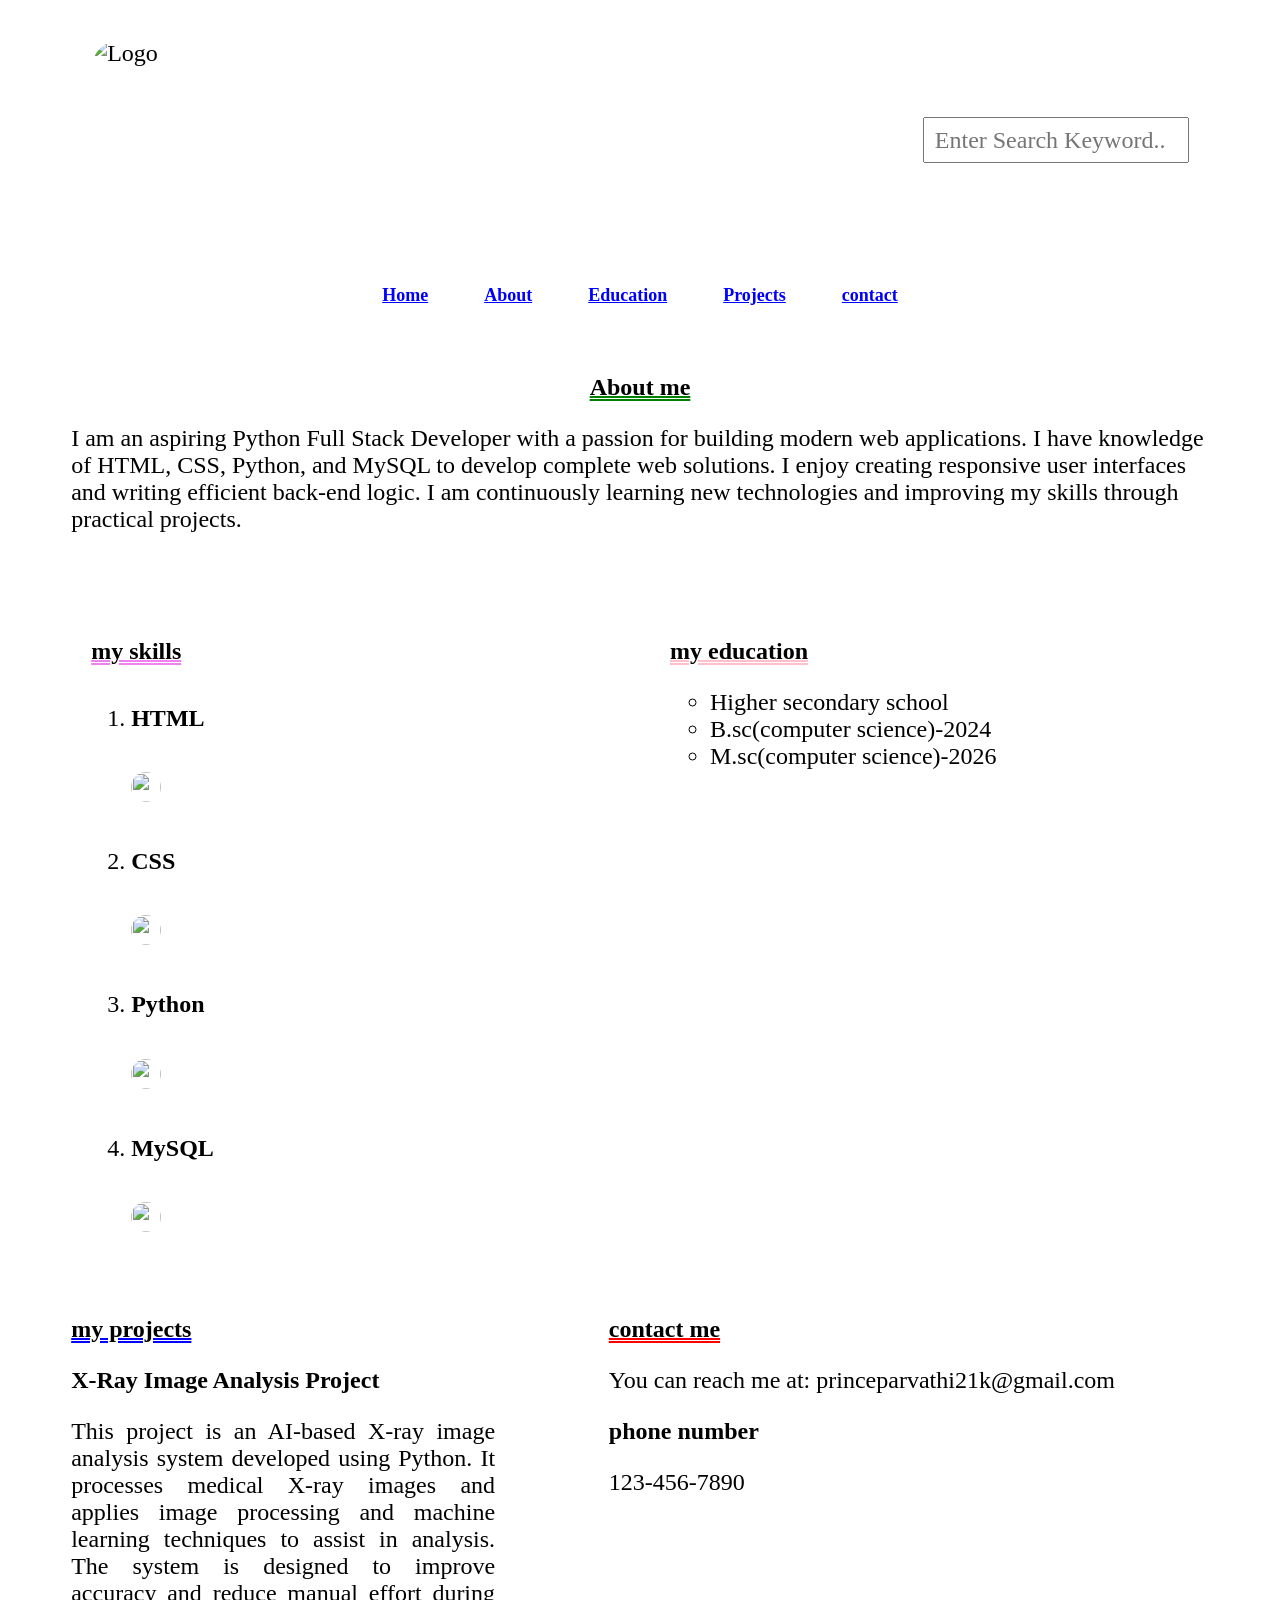
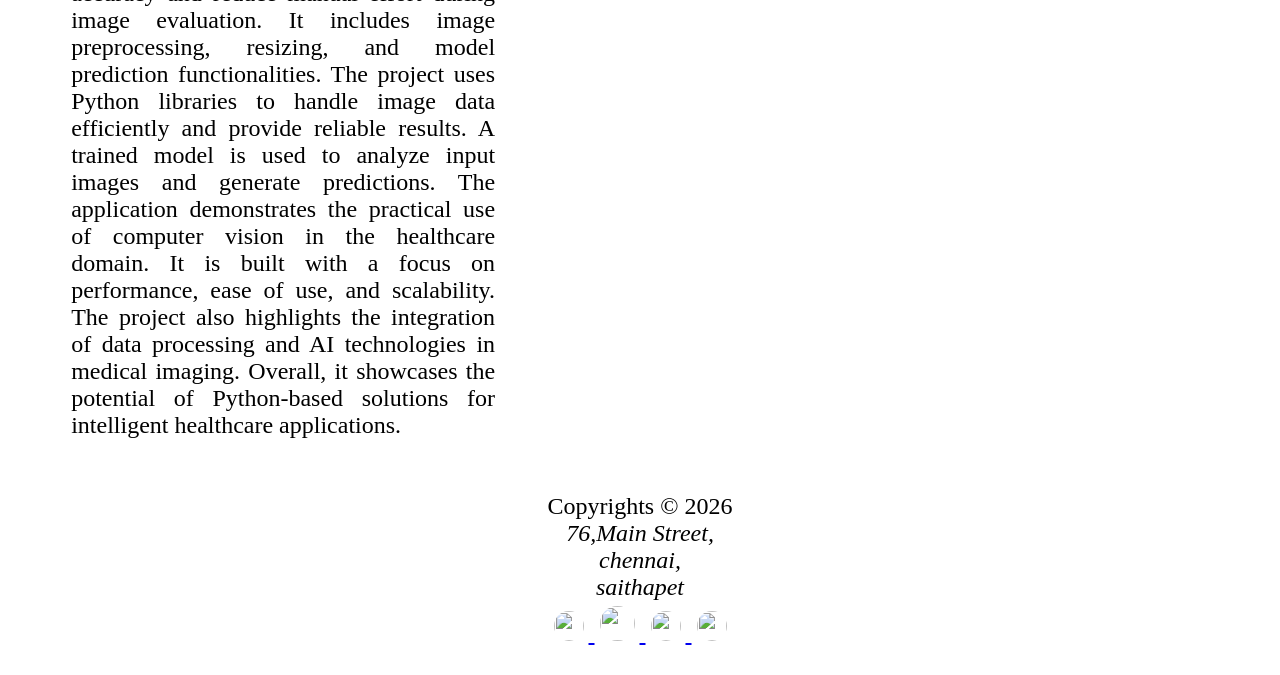
==== index.html @ b61d20c7 "Rename portfolio 1.html to index.html" ====
<!doctype html>
<html>
<head>
	<meta charset='utf-8'>
	<title>My Portfolio</title>
	<link href='portfolio1.css' rel='stylesheet'>
   </head>
<body>
<div>
<header>
    <img src="asset/icon.jpg"
     style="height:200px; width: 200px; border-radius:30px;"
     alt="Logo">
    <form>
			<input type ='text' placeholder='Enter Search Keyword..'>
		</form>
</header>
        <nav>
       <a href='#'>Home</a>
		<a href='#s0'>About</a>
	   <a href='#2'>Education</a>
		<a href='#3'>Projects</a>
        <a href='#4'>contact</a>
		
        </nav>
        <main>
            <about id="s0">
                <h1 style="text-align: center; text-decoration: underline double 2px green";>About me</h1>
                <p text-align='justify'>I am an aspiring Python Full Stack Developer with a passion for building modern web applications.
I have knowledge of HTML, CSS, Python, and MySQL to develop complete web solutions.
I enjoy creating responsive user interfaces and writing efficient back-end logic.
I am continuously learning new technologies and improving my skills through practical projects.</p>
            </about>
		<section id="s1">
			<article id="1">
                <h1 style="text-decoration: underline double 2px violet";>my skills</h1>
                <ol>
                    <li><h5>HTML</h5><img src="asset/html.jpg" style='height:30px;width:30px;border-radius:20px;'></li>
                    <li><h5>CSS</h5><img src="asset/css.png" style='height:30px;width:30px;border-radius:20px;'></li>
                    <li><h5>Python</h5><img src="asset/python.jpg"style='height:30px;width:30px;border-radius:20px;'></li>
                    <li><h5>MySQL</h5><img src="asset/mysql.png" style='height:30px;width:30px;border-radius:20px;'></li>
                    </ol></article>
           <article id="2">
                <h1 style="text-decoration: underline double 2px pink";>my education</h1>
                <ul type="circle">
                    <li>Higher secondary school </li>
                    <li>B.sc(computer science)-2024</li>
                    <li>M.sc(computer science)-2026</li>
                </ul>
            </article>
		</section>
		<section id='s3'>
			<article id='3'>
                <h1 style="text-decoration:underline double 2px blue";>my projects</h1>
                <h2>X-Ray Image Analysis Project</h2>
                <p align="justify">

This project is an AI-based X-ray image analysis system developed using Python. It processes medical X-ray images and applies image processing and machine learning techniques to assist in analysis. The system is designed to improve accuracy and reduce manual effort during image evaluation. It includes image preprocessing, resizing, and model prediction functionalities. The project uses Python libraries to handle image data efficiently and provide reliable results. A trained model is used to analyze input images and generate predictions. The application demonstrates the practical use of computer vision in the healthcare domain. It is built with a focus on performance, ease of use, and scalability. The project also highlights the integration of data processing and AI technologies in medical imaging. Overall, it showcases the potential of Python-based solutions for intelligent healthcare applications.
</p>
 </article>
			<article id='4'>
                <h1 style= "text-decoration: underline double 2px red";>contact me</h1>
                <p>You can reach me at: princeparvathi21k@gmail.com</p>
                <h3>phone number</h3>
                <p>123-456-7890</p>
                <iframe src="https://www.google.com/maps/embed?pb=!1m14!1m12!1m3!1d15548.776088720715!2d80.2209766!3d13.023313199999999!2m3!1f0!2f0!3f0!3m2!1i1024!2i768!4f13.1!5e0!3m2!1sen!2sin!4v1781538676037!5m2!1sen!2sin" width="600" height="450" style="border:0;" allowfullscreen="" loading="lazy" referrerpolicy="no-referrer-when-downgrade"></iframe></iframe>
           </article>
            </section>
            
	</main>
	<footer>
			<span align='center'>Copyrights &copy; 2026</span>
            <address>
				76,Main Street,<br>
				chennai,<br>
				saithapet
			</address>
        
<a href="https://www.instagram.com/princeparvathi21k/" target="_blank">
    <img src="asset/insta.jpg"
         style="height:30px; width:30px; border-radius:20px;">
</a>


<a href="https://www.facebook.com/" target="_blank">
    <img src="asset/facebook.png"
         style="height:35px; width:35px; border-radius:20px;">
</a>


<a href="https://www.linkedin.com/in/princeparvathi21k/" target="_blank">
    <img src="asset/linked in.png"
         style="height:30px; width:30px; border-radius:20px;">
</a>


<a href="https://www.xing.com/" target="_blank">
    <img src="asset/xing.png"
         style="height:30px; width:30px; border-radius:20px;">
</a>
	</footer>
</div>
</body>
</html>
---- portfolio1.css ----
*{
    font-size: x-large;
    font-family: 'Times New Roman', Times, serif;
}
body{
    background:url(asset/theme.jpg);
    background-size:cover;
    background-repeat:no-repeat;
    background-attachment:fixed;
}
div{
    width: 90%;
    margin: auto;
}
nav{
    display:flex;
    justify-content:center;
    align-items:center;
    gap:20px;
    padding:15px;
  
}

nav a{
    text-decoration:none;
    color:white;
    font-size:18px;
    font-weight:bold;
    padding:12px 22px;
    border-radius:30px;   
    
}

nav a:hover{
    background:orange;
    color:black;
    border-color:orange;
}
header{
    display:flex;
    justify-content:space-between;
    align-items:center;
    padding:20px;
    margin-top:20px;
}

header input{
    width:250px;
    height:40px;
    padding-left:10px;
}
nav a{
    text-decoration:underline;
    color:blue;
    padding:10px 18px;
    border-radius:20px;
    
}

nav a:hover{
    background:orange;
    color:black;
}
#s0{
    margin-top:10px;
    padding:20px;
    
}
#s1{
    display:flex;
    gap:20px;
    margin-top:10px;
}

#s1 article{
    width:50%;
    padding:20px;
    min-height:300px;
}
#s3{
    display:flex;
    gap:10%;
    margin-top:10px;
    align-items:stretch;
}

#projects{
    width:50%;
    padding:20px;
    min-height:150px;
}

#contact{
    width:50%;
    padding:20px;
    min-height:150px;
    margin-right: auto;
}

#contact iframe{
    width:100%;
    height:280px;
    border:none;
}
footer{
    margin-top:10px;
    padding:20px;
    text-align:center;
}

footer img{
    width:35px;
    height:35px;
    margin:5px;
    border-radius:50%;
}
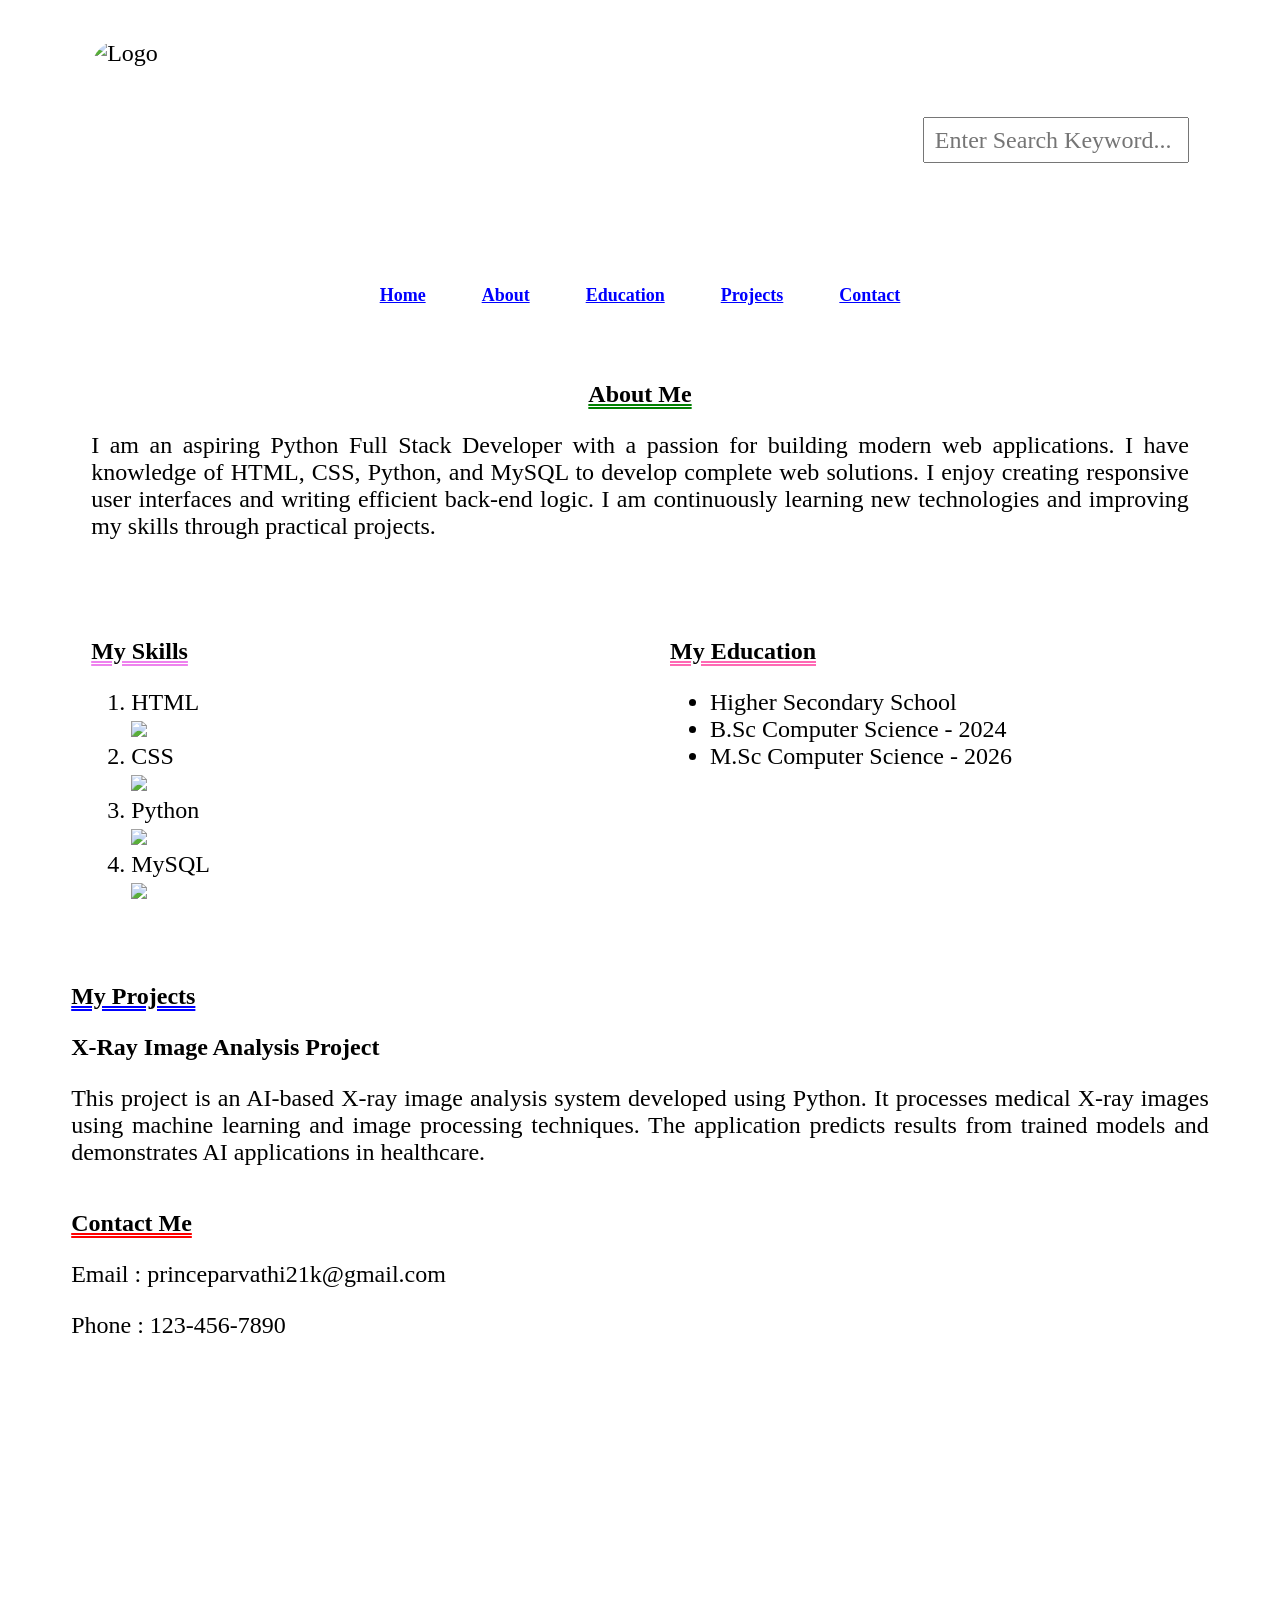
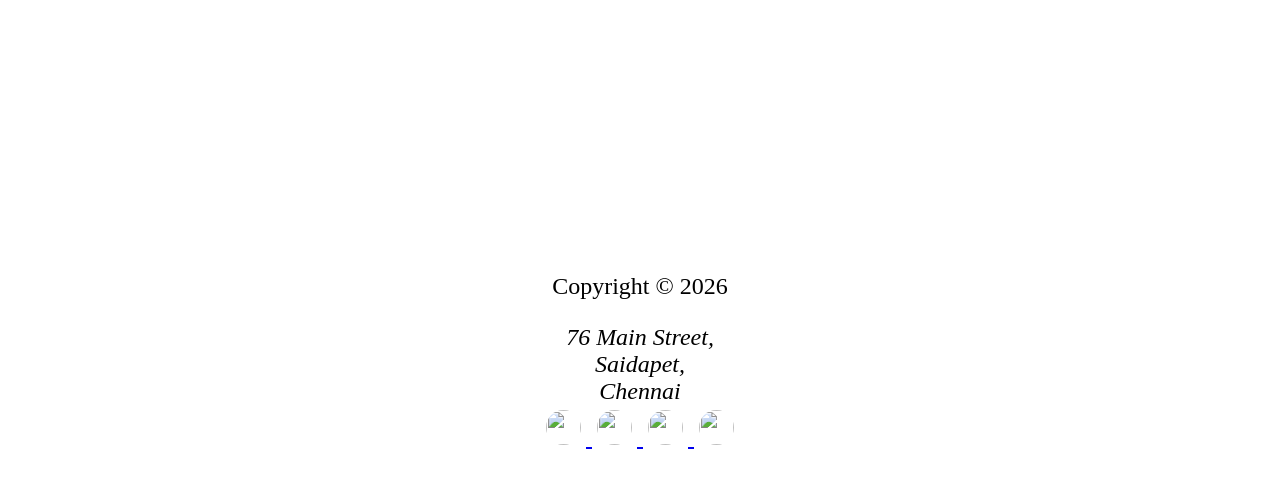
==== commit ab3493f5: "Update index.html" ====
--- a/index.html
+++ b/index.html
@@ -1,104 +1,189 @@
-<!doctype html>
-<html>
+<!DOCTYPE html>
+<html lang="en">
 <head>
-	<meta charset='utf-8'>
-	<title>My Portfolio</title>
-	<link href='portfolio1.css' rel='stylesheet'>
-   </head>
+    <meta charset="UTF-8">
+    <meta name="viewport" content="width=device-width, initial-scale=1.0">
+    <title>My Portfolio</title>
+
+    <link rel="stylesheet" href="style.css">
+</head>
+
 <body>
+
 <div>
+
 <header>
-    <img src="asset/icon.jpg"
-     style="height:200px; width: 200px; border-radius:30px;"
-     alt="Logo">
-    <form>
-			<input type ='text' placeholder='Enter Search Keyword..'>
-		</form>
+
+<img src="asset/icon.jpg"
+style="height:200px;width:200px;border-radius:30px;"
+alt="Logo">
+
+<form>
+<input type="text" placeholder="Enter Search Keyword...">
+</form>
+
 </header>
-        <nav>
-       <a href='#'>Home</a>
-		<a href='#s0'>About</a>
-	   <a href='#2'>Education</a>
-		<a href='#3'>Projects</a>
-        <a href='#4'>contact</a>
-		
-        </nav>
-        <main>
-            <about id="s0">
-                <h1 style="text-align: center; text-decoration: underline double 2px green";>About me</h1>
-                <p text-align='justify'>I am an aspiring Python Full Stack Developer with a passion for building modern web applications.
+
+<nav>
+
+<a href="#">Home</a>
+<a href="#s0">About</a>
+<a href="#s2">Education</a>
+<a href="#s3">Projects</a>
+<a href="#s4">Contact</a>
+
+</nav>
+
+<main>
+
+<section id="s0">
+
+<h1 style="text-align:center;text-decoration:underline double green;">
+About Me
+</h1>
+
+<p align="justify">
+
+I am an aspiring Python Full Stack Developer with a passion for building modern web applications.
 I have knowledge of HTML, CSS, Python, and MySQL to develop complete web solutions.
 I enjoy creating responsive user interfaces and writing efficient back-end logic.
-I am continuously learning new technologies and improving my skills through practical projects.</p>
-            </about>
-		<section id="s1">
-			<article id="1">
-                <h1 style="text-decoration: underline double 2px violet";>my skills</h1>
-                <ol>
-                    <li><h5>HTML</h5><img src="asset/html.jpg" style='height:30px;width:30px;border-radius:20px;'></li>
-                    <li><h5>CSS</h5><img src="asset/css.png" style='height:30px;width:30px;border-radius:20px;'></li>
-                    <li><h5>Python</h5><img src="asset/python.jpg"style='height:30px;width:30px;border-radius:20px;'></li>
-                    <li><h5>MySQL</h5><img src="asset/mysql.png" style='height:30px;width:30px;border-radius:20px;'></li>
-                    </ol></article>
-           <article id="2">
-                <h1 style="text-decoration: underline double 2px pink";>my education</h1>
-                <ul type="circle">
-                    <li>Higher secondary school </li>
-                    <li>B.sc(computer science)-2024</li>
-                    <li>M.sc(computer science)-2026</li>
-                </ul>
-            </article>
-		</section>
-		<section id='s3'>
-			<article id='3'>
-                <h1 style="text-decoration:underline double 2px blue";>my projects</h1>
-                <h2>X-Ray Image Analysis Project</h2>
-                <p align="justify">
+I am continuously learning new technologies and improving my skills through practical projects.
 
-This project is an AI-based X-ray image analysis system developed using Python. It processes medical X-ray images and applies image processing and machine learning techniques to assist in analysis. The system is designed to improve accuracy and reduce manual effort during image evaluation. It includes image preprocessing, resizing, and model prediction functionalities. The project uses Python libraries to handle image data efficiently and provide reliable results. A trained model is used to analyze input images and generate predictions. The application demonstrates the practical use of computer vision in the healthcare domain. It is built with a focus on performance, ease of use, and scalability. The project also highlights the integration of data processing and AI technologies in medical imaging. Overall, it showcases the potential of Python-based solutions for intelligent healthcare applications.
 </p>
- </article>
-			<article id='4'>
-                <h1 style= "text-decoration: underline double 2px red";>contact me</h1>
-                <p>You can reach me at: princeparvathi21k@gmail.com</p>
-                <h3>phone number</h3>
-                <p>123-456-7890</p>
-                <iframe src="https://www.google.com/maps/embed?pb=!1m14!1m12!1m3!1d15548.776088720715!2d80.2209766!3d13.023313199999999!2m3!1f0!2f0!3f0!3m2!1i1024!2i768!4f13.1!5e0!3m2!1sen!2sin!4v1781538676037!5m2!1sen!2sin" width="600" height="450" style="border:0;" allowfullscreen="" loading="lazy" referrerpolicy="no-referrer-when-downgrade"></iframe></iframe>
-           </article>
-            </section>
-            
-	</main>
-	<footer>
-			<span align='center'>Copyrights &copy; 2026</span>
-            <address>
-				76,Main Street,<br>
-				chennai,<br>
-				saithapet
-			</address>
-        
+
+</section>
+
+<section id="s1">
+
+<article>
+
+<h1 style="text-decoration:underline double violet;">
+My Skills
+</h1>
+
+<ol>
+
+<li>
+HTML
+<br>
+<img src="asset/html.jpg" height="40">
+</li>
+
+<li>
+CSS
+<br>
+<img src="asset/css.png" height="40">
+</li>
+
+<li>
+Python
+<br>
+<img src="asset/python.jpg" height="40">
+</li>
+
+<li>
+MySQL
+<br>
+<img src="asset/mysql.png" height="40">
+</li>
+
+</ol>
+
+</article>
+
+<article id="s2">
+
+<h1 style="text-decoration:underline double hotpink;">
+My Education
+</h1>
+
+<ul>
+
+<li>Higher Secondary School</li>
+<li>B.Sc Computer Science - 2024</li>
+<li>M.Sc Computer Science - 2026</li>
+
+</ul>
+
+</article>
+
+</section>
+
+<section id="s3">
+
+<article>
+
+<h1 style="text-decoration:underline double blue;">
+My Projects
+</h1>
+
+<h2>X-Ray Image Analysis Project</h2>
+
+<p align="justify">
+
+This project is an AI-based X-ray image analysis system developed using Python.
+It processes medical X-ray images using machine learning and image processing techniques.
+The application predicts results from trained models and demonstrates AI applications in healthcare.
+
+</p>
+
+</article>
+
+</section>
+
+<section id="s4">
+
+<h1 style="text-decoration:underline double red;">
+Contact Me
+</h1>
+
+<p>Email : princeparvathi21k@gmail.com</p>
+
+<p>Phone : 123-456-7890</p>
+
+<iframe
+src="https://www.google.com/maps/embed?pb=!1m14!1m12!1m3!1d15548.776088720715!2d80.2209766!3d13.023313199999999!2m3!1f0!2f0!3f0!3m2!1i1024!2i768!4f13.1!5e0!3m2!1sen!2sin!4v1781538676037!5m2!1sen!2sin"
+width="600"
+height="450"
+style="border:0;"
+loading="lazy">
+</iframe>
+
+</section>
+
+</main>
+
+<footer>
+
+<p>Copyright © 2026</p>
+
+<address>
+
+76 Main Street,<br>
+Saidapet,<br>
+Chennai
+
+</address>
+
 <a href="https://www.instagram.com/princeparvathi21k/" target="_blank">
-    <img src="asset/insta.jpg"
-         style="height:30px; width:30px; border-radius:20px;">
+<img src="asset/insta.jpg" height="35">
 </a>
 
-
 <a href="https://www.facebook.com/" target="_blank">
-    <img src="asset/facebook.png"
-         style="height:35px; width:35px; border-radius:20px;">
+<img src="asset/facebook.png" height="35">
 </a>
 
-
 <a href="https://www.linkedin.com/in/princeparvathi21k/" target="_blank">
-    <img src="asset/linked in.png"
-         style="height:30px; width:30px; border-radius:20px;">
+<img src="asset/linked in.png" height="35">
 </a>
 
+<a href="https://www.xing.com/" target="_blank">
+<img src="asset/xing.png" height="35">
+</a>
 
-<a href="https://www.xing.com/" target="_blank">
-    <img src="asset/xing.png"
-         style="height:30px; width:30px; border-radius:20px;">
-</a>
-	</footer>
+</footer>
+
 </div>
+
 </body>
 </html>
--- a/style.css
+++ b/style.css
@@ -0,0 +1,116 @@
+*{
+    font-size: x-large;
+    font-family: 'Times New Roman', Times, serif;
+}
+body{
+    background:url(asset/theme.jpg);
+    background-size:cover;
+    background-repeat:no-repeat;
+    background-attachment:fixed;
+}
+div{
+    width: 90%;
+    margin: auto;
+}
+nav{
+    display:flex;
+    justify-content:center;
+    align-items:center;
+    gap:20px;
+    padding:15px;
+  
+}
+
+nav a{
+    text-decoration:none;
+    color:white;
+    font-size:18px;
+    font-weight:bold;
+    padding:12px 22px;
+    border-radius:30px;   
+    
+}
+
+nav a:hover{
+    background:orange;
+    color:black;
+    border-color:orange;
+}
+header{
+    display:flex;
+    justify-content:space-between;
+    align-items:center;
+    padding:20px;
+    margin-top:20px;
+}
+
+header input{
+    width:250px;
+    height:40px;
+    padding-left:10px;
+}
+nav a{
+    text-decoration:underline;
+    color:blue;
+    padding:10px 18px;
+    border-radius:20px;
+    
+}
+
+nav a:hover{
+    background:orange;
+    color:black;
+}
+#s0{
+    margin-top:10px;
+    padding:20px;
+    
+}
+#s1{
+    display:flex;
+    gap:20px;
+    margin-top:10px;
+}
+
+#s1 article{
+    width:50%;
+    padding:20px;
+    min-height:300px;
+}
+#s3{
+    display:flex;
+    gap:10%;
+    margin-top:10px;
+    align-items:stretch;
+}
+
+#projects{
+    width:50%;
+    padding:20px;
+    min-height:150px;
+}
+
+#contact{
+    width:50%;
+    padding:20px;
+    min-height:150px;
+    margin-right: auto;
+}
+
+#contact iframe{
+    width:100%;
+    height:280px;
+    border:none;
+}
+footer{
+    margin-top:10px;
+    padding:20px;
+    text-align:center;
+}
+
+footer img{
+    width:35px;
+    height:35px;
+    margin:5px;
+    border-radius:50%;
+}
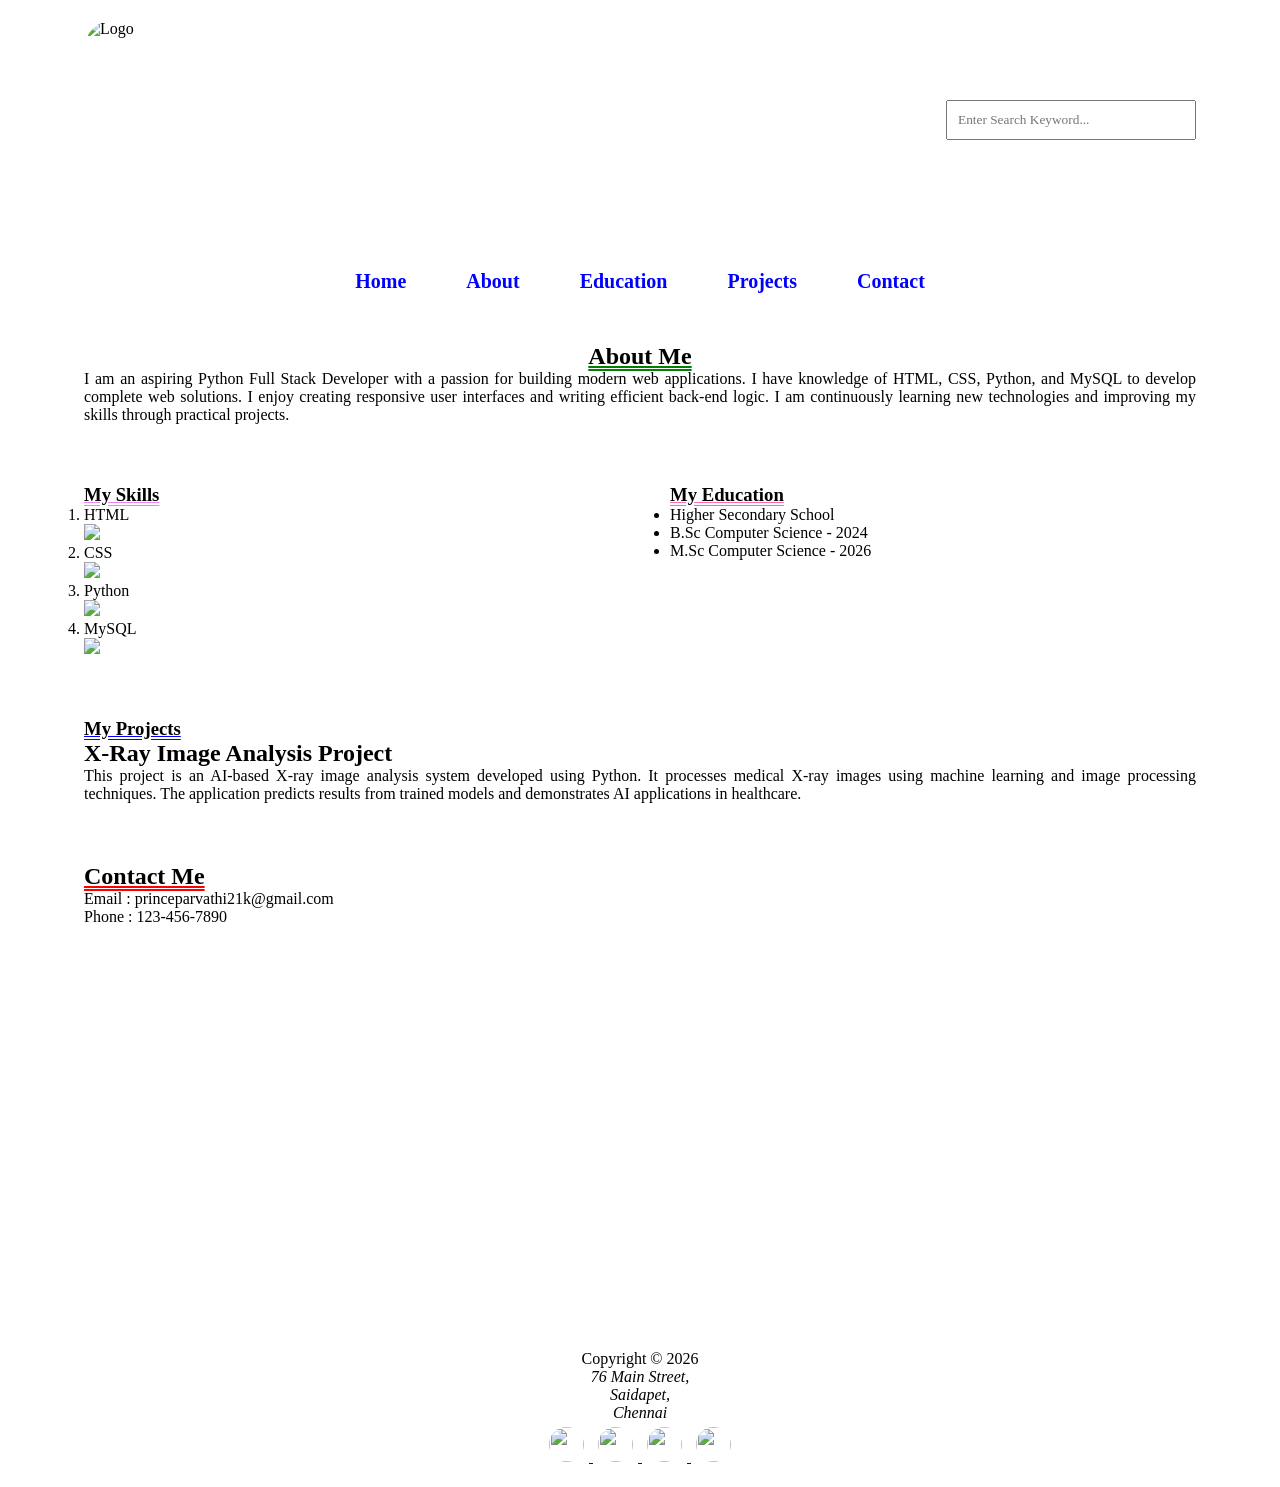
==== commit cecc563a: "Fix image paths and clean up index.html Updated image source paths and cleaned up HTML structure." ====
--- a/index.html
+++ b/index.html
@@ -14,7 +14,7 @@
 
 <header>
 
-<img src="asset/icon.jpg"
+<img src="portfolio/icon.jpg"
 style="height:200px;width:200px;border-radius:30px;"
 alt="Logo">
 
@@ -66,25 +66,25 @@
 <li>
 HTML
 <br>
-<img src="asset/html.jpg" height="40">
+<img src="portfolio/html.jpg" height="40">
 </li>
 
 <li>
 CSS
 <br>
-<img src="asset/css.png" height="40">
+<img src="portfolio/css.png" height="40">
 </li>
 
 <li>
 Python
 <br>
-<img src="asset/python.jpg" height="40">
+<img src="portfolio/python.jpg" height="40">
 </li>
 
 <li>
 MySQL
 <br>
-<img src="asset/mysql.png" height="40">
+<img src="portfolio/mysql.png" height="40">
 </li>
 
 </ol>
--- a/style.css
+++ b/style.css
@@ -1,111 +1,91 @@
 *{
-    font-size: x-large;
-    font-family: 'Times New Roman', Times, serif;
+    margin:0;
+    padding:0;
+    box-sizing:border-box;
+    font-family:'Times New Roman', Times, serif;
 }
+
 body{
-    background:url(asset/theme.jpg);
+    background:url("asset/theme.jpg");
     background-size:cover;
     background-repeat:no-repeat;
     background-attachment:fixed;
 }
+
 div{
-    width: 90%;
-    margin: auto;
-}
-nav{
-    display:flex;
-    justify-content:center;
-    align-items:center;
-    gap:20px;
-    padding:15px;
-  
+    width:90%;
+    margin:auto;
 }
 
-nav a{
-    text-decoration:none;
-    color:white;
-    font-size:18px;
-    font-weight:bold;
-    padding:12px 22px;
-    border-radius:30px;   
-    
-}
-
-nav a:hover{
-    background:orange;
-    color:black;
-    border-color:orange;
-}
 header{
     display:flex;
     justify-content:space-between;
     align-items:center;
     padding:20px;
-    margin-top:20px;
 }
 
 header input{
     width:250px;
     height:40px;
-    padding-left:10px;
+    padding:10px;
 }
+
+nav{
+    display:flex;
+    justify-content:center;
+    gap:20px;
+    margin:20px 0;
+}
+
 nav a{
-    text-decoration:underline;
+    text-decoration:none;
     color:blue;
-    padding:10px 18px;
-    border-radius:20px;
-    
+    font-size:20px;
+    font-weight:bold;
+    padding:10px 20px;
+    border-radius:25px;
 }
 
 nav a:hover{
     background:orange;
     color:black;
 }
+
 #s0{
-    margin-top:10px;
     padding:20px;
-    
 }
+
 #s1{
     display:flex;
     gap:20px;
-    margin-top:10px;
+    margin-top:20px;
 }
 
 #s1 article{
     width:50%;
     padding:20px;
-    min-height:300px;
-}
-#s3{
-    display:flex;
-    gap:10%;
-    margin-top:10px;
-    align-items:stretch;
 }
 
-#projects{
-    width:50%;
+#s3{
     padding:20px;
-    min-height:150px;
+    margin-top:20px;
 }
 
-#contact{
-    width:50%;
+#s4{
     padding:20px;
-    min-height:150px;
-    margin-right: auto;
+    margin-top:20px;
 }
 
-#contact iframe{
+#s4 iframe{
     width:100%;
-    height:280px;
+    height:350px;
     border:none;
 }
+
 footer{
-    margin-top:10px;
+    text-align:center;
     padding:20px;
-    text-align:center;
+    margin-top:30px;
 }
 
 footer img{
